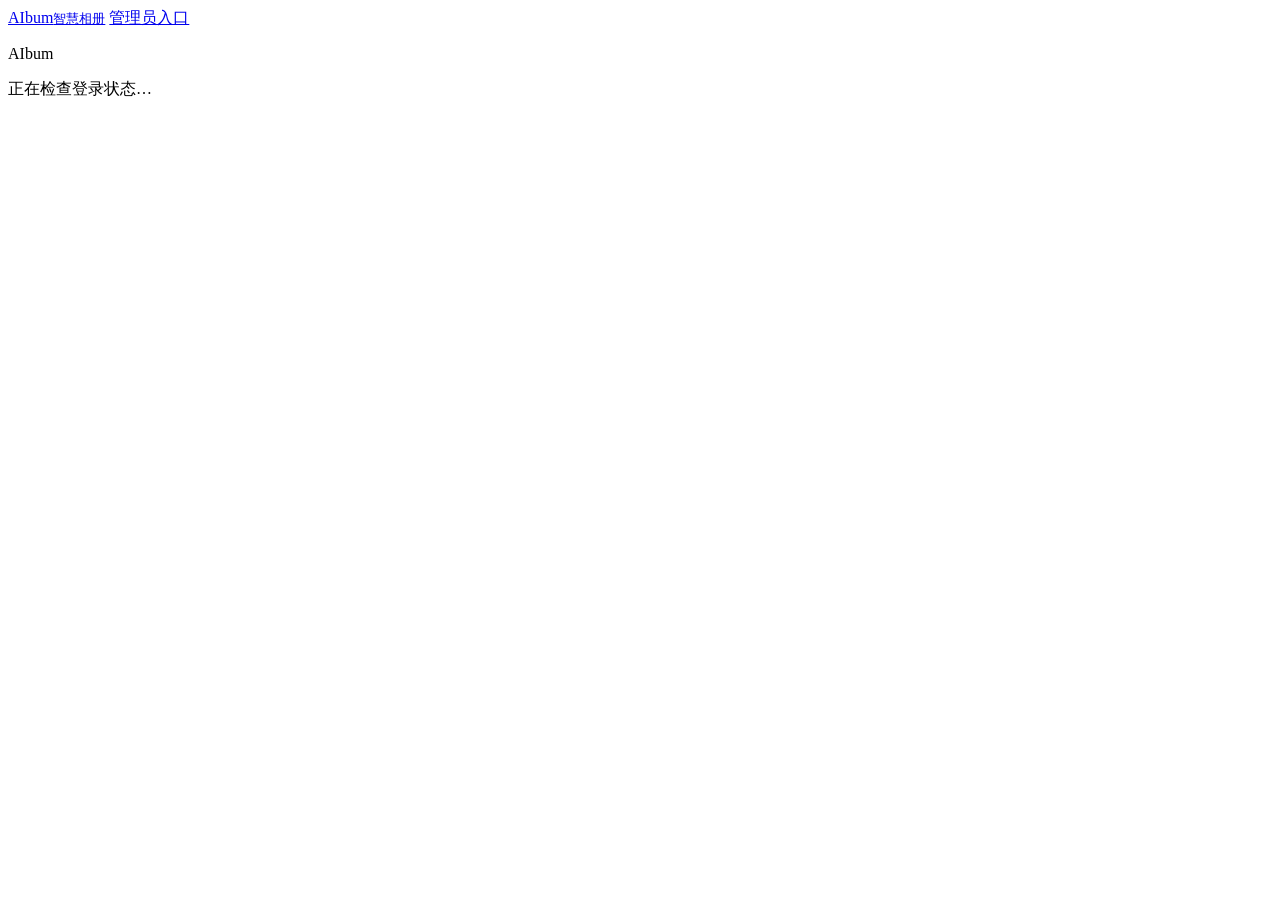
==== web/app.html @ 68596cc3 "feat(web/detail): 实现照片详情视图（含「标签仅在变化时才提交」） 抽屉形态（右侧滑出，窄屏可转底部），走 #/photo/:id。 关键实现（行为清单 6.8）：buildPatch" ====
<!doctype html>
<html lang="zh-CN">
<head>
  <meta charset="UTF-8">
  <meta name="viewport" content="width=device-width,initial-scale=1">
  <title>AIbum · 智慧相册</title>

  <!-- 图标：带上它浏览器就不再去要 /favicon.ico（那条 404 是 PROJECT.md「下一步」里记的） -->
  <link rel="icon" href="/static/img/favicon.svg" type="image/svg+xml">

  <!-- 防 FOUC（行为清单 §0A E2）：head 里、样式表之前，**外部同步脚本**
       （不加 defer / async / type=module）。内联脚本会被 app/main.py:180 的
       CSP（script-src 'self'，无 unsafe-inline）拒绝，data-theme 就永远写不进去。
       契约与 web/js/theme.js 的 INLINE_THEME_SCRIPT 一致。 -->
  <script src="/static/js/theme-boot.js"></script>

  <!-- 设计系统（阶段 2 定稿）：令牌 → 基础层 → 组件层 → 视图层。
       绝对路径 /static/...：web/ 被挂在 /static，页面本身还会被挂在 / 与 /admin 下，
       相对路径在 /admin 下会解析错位置。
       library.css 是阶段 3.2（相册主界面）的视图样式，全部选择器都挂在 .library 下。
       detail.css 是阶段 3.3（照片详情·右侧抽屉）的视图样式，全部选择器都挂在 .detail 下。 -->
  <link rel="stylesheet" href="/static/css/tokens.css">
  <link rel="stylesheet" href="/static/css/base.css">
  <link rel="stylesheet" href="/static/css/components.css">
  <link rel="stylesheet" href="/static/css/views.css">
  <link rel="stylesheet" href="/static/css/library.css">
  <link rel="stylesheet" href="/static/css/detail.css">
</head>
<body>
  <header class="topbar">
    <a class="topbar__brand" id="brand" href="#/library">AIbum<small>智慧相册</small></a>
    <a class="topbar__portal" id="portal-link" href="/admin">管理员入口</a>
    <div class="topbar__account" id="account" hidden>
      <span class="topbar__user" id="username"></span>
      <a class="btn btn--sm btn--ghost" id="library-link" href="#/library" hidden>我的相册</a>
      <button class="btn btn--sm btn--ghost" id="security-button" type="button">账户安全</button>
      <button class="btn btn--sm btn--ghost" id="admin-button" type="button" hidden>管理后台</button>
      <button class="btn btn--sm" id="logout" type="button">退出</button>
    </div>
  </header>

  <div class="toast-host">
    <!-- 通知条（行为清单 0.6）：文案与 7 秒计时都在 store.toast 里，这里只被渲染 -->
    <p class="toast" id="toast" role="status" aria-live="polite" hidden></p>
  </div>

  <main class="app-main">
    <div class="container" id="view-root">
      <!-- 首屏占位：/api/auth/me 返回前不闪错误的一屏（boot 完就被视图替换） -->
      <section class="placeholder" id="boot-hint">
        <p class="eyebrow">AIbum</p>
        <p class="lead">正在检查登录状态…</p>
      </section>
    </div>
  </main>

  <!-- 浮层：共享一个遮罩（设计系统 css/components.css §10 的形态，与 styleguide 一致） -->
  <div class="scrim" id="scrim" hidden></div>

  <div class="dialog" id="dialog-security" role="dialog" aria-modal="true" aria-labelledby="security-title" hidden>
    <div class="dialog__head">
      <div>
        <div class="dialog__title" id="security-title">账户安全</div>
        <div class="dialog__sub">修改密码后，所有设备需重新登录。</div>
      </div>
      <button class="btn btn--icon btn--ghost dialog__close" type="button" data-close aria-label="关闭">✕</button>
    </div>
    <form class="stack" id="password-form">
      <div class="field">
        <label for="current-password">当前密码</label>
        <input class="input" id="current-password" type="password" required minlength="8" maxlength="128" autocomplete="current-password">
      </div>
      <div class="field">
        <label for="new-password">新密码</label>
        <input class="input" id="new-password" type="password" minlength="8" maxlength="128" autocomplete="new-password">
      </div>
      <p class="code-hint">重新生成恢复码用的是上面的当前密码。</p>
      <div class="dialog__foot">
        <button class="btn btn--primary" type="submit">修改密码</button>
        <button class="btn" id="rotate-code" type="button">重新生成恢复码</button>
        <button class="btn btn--ghost" type="button" data-close>取消</button>
      </div>
    </form>
  </div>

  <div class="dialog" id="dialog-forgot" role="dialog" aria-modal="true" aria-labelledby="forgot-title" hidden>
    <div class="dialog__head">
      <div>
        <div class="dialog__title" id="forgot-title">找回密码</div>
        <div class="dialog__sub">输入注册时保存的恢复码。成功后旧码立即失效。</div>
      </div>
      <button class="btn btn--icon btn--ghost dialog__close" type="button" data-close aria-label="关闭">✕</button>
    </div>
    <form class="stack" id="forgot-form">
      <div class="field">
        <label for="reset-name">用户名</label>
        <input class="input" id="reset-name" required maxlength="20" autocomplete="username">
      </div>
      <div class="field">
        <label for="reset-code">恢复码</label>
        <input class="input code-input" id="reset-code" required maxlength="200" autocomplete="off">
      </div>
      <div class="field">
        <label for="reset-password">新密码</label>
        <input class="input" id="reset-password" type="password" required minlength="8" maxlength="128" autocomplete="new-password">
      </div>
      <div class="dialog__foot">
        <button class="btn btn--primary" type="submit">重置密码</button>
        <button class="btn btn--ghost" type="button" data-close>取消</button>
      </div>
    </form>
  </div>

  <div class="dialog" id="dialog-recovery" role="dialog" aria-modal="true" aria-labelledby="recovery-title" hidden>
    <div class="dialog__head">
      <div>
        <div class="dialog__title" id="recovery-title">保存你的恢复码</div>
        <div class="dialog__sub">忘记密码时可以用它找回账户。请保存到密码管理器，不要分享给他人。此码只展示一次。</div>
      </div>
    </div>
    <div class="field">
      <label for="recovery-code">恢复码</label>
      <input class="input code-input" id="recovery-code" readonly autocomplete="off">
    </div>
    <div class="dialog__foot">
      <button class="btn btn--primary" id="download-code" type="button">下载恢复码</button>
      <button class="btn btn--ghost" type="button" data-close>我已保存</button>
    </div>
  </div>

  <!-- 认证视图的结构模板：文本在这里（1.10 的文案与 web/index.html L13 逐字一致），
       views/auth.js 只克隆节点并接事件，不拼 HTML 字符串。 -->
  <template id="tpl-auth">
    <section class="auth">
      <div class="auth__brand">
        <p class="eyebrow">YOUR PHOTOS, CONNECTED</p>
        <h1 class="hero auth__title" id="auth-hero">记得画面，<br>就能找到。</h1>
        <p class="lead auth__intro" id="auth-intro">用一句描述、一张图片，或一个标签，<br>重新发现你的照片。</p>
        <div class="auth__tags">
          <span class="chip chip--plain">海边的日落</span>
          <span class="chip chip--plain">一起吃过的美食</span>
          <span class="chip chip--plain">可爱的猫咪</span>
        </div>
      </div>
      <form class="panel auth__card" id="auth-form">
        <h2 id="auth-title">登录你的相册</h2>
        <p class="auth__sub" id="auth-sub">照片与检索结果仅对你的账户可见。</p>
        <div class="field">
          <label for="auth-name">用户名</label>
          <input class="input" id="auth-name" name="username" required maxlength="20" autocomplete="username" placeholder="1–20 个字符">
        </div>
        <div class="field">
          <label for="auth-password">密码</label>
          <input class="input" id="auth-password" name="password" type="password" required minlength="8" maxlength="128" autocomplete="current-password" placeholder="至少 8 个字符">
        </div>
        <p class="error-text" id="auth-error" role="alert" hidden></p>
        <div class="auth__buttons">
          <button class="btn btn--primary btn--lg btn--block" type="submit" id="auth-submit">登录</button>
          <button class="btn btn--ghost btn--block" type="button" id="auth-toggle">还没有账户？创建一个</button>
          <button class="btn btn--ghost btn--block" type="button" id="forgot-button">忘记密码？</button>
        </div>
      </form>
    </section>
  </template>

  <script type="module" src="/static/js/app.js"></script>
</body>
</html>
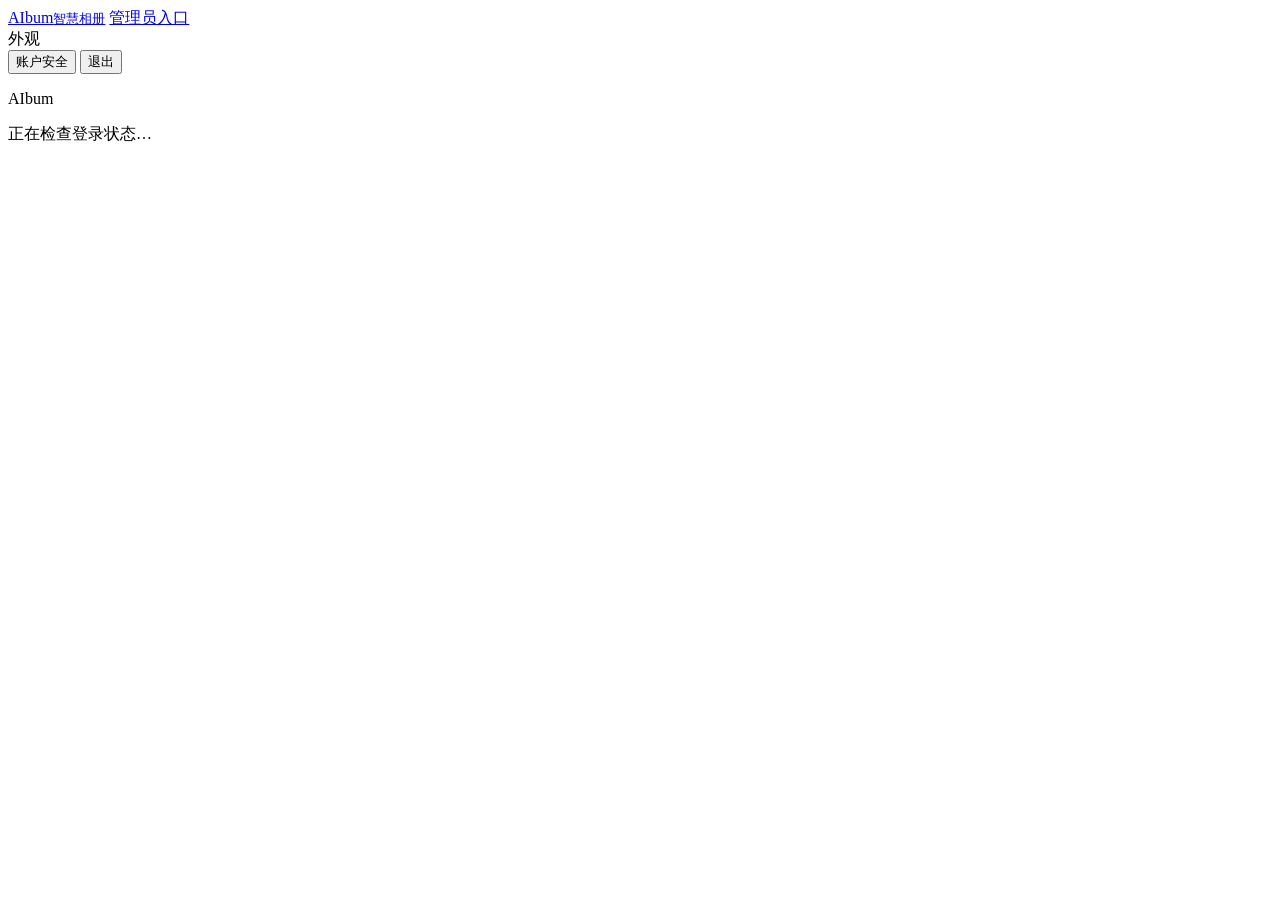
==== commit 9a073ab4: "feat(web/account): 用户账号面板（头像 + .menu 下拉），主题入口迁入（D1 改定） 用户改定的 D1：顶栏用户名位置改成头像按钮，点击向下弹出账号面板。  - 新增 js/c" ====
--- a/web/app.html
+++ b/web/app.html
@@ -14,28 +14,74 @@
        契约与 web/js/theme.js 的 INLINE_THEME_SCRIPT 一致。 -->
   <script src="/static/js/theme-boot.js"></script>
 
-  <!-- 设计系统（阶段 2 定稿）：令牌 → 基础层 → 组件层 → 视图层。
+  <!-- 设计系统（阶段 2 定稿）：字族 → 令牌 → 基础层 → 组件层 → 视图层。
+       fonts.css 放最前：它只有 @font-face（字族的二进制来源），tokens.css 的 --font-sans
+       指向的 "Noto Sans SC" 就由它声明。分开两个文件是为了让 tokens.css 保持"只有值"，
+       详见 web/css/fonts.css 的头注释。
        绝对路径 /static/...：web/ 被挂在 /static，页面本身还会被挂在 / 与 /admin 下，
        相对路径在 /admin 下会解析错位置。
        library.css 是阶段 3.2（相册主界面）的视图样式，全部选择器都挂在 .library 下。
-       detail.css 是阶段 3.3（照片详情·右侧抽屉）的视图样式，全部选择器都挂在 .detail 下。 -->
+       detail.css 是阶段 3.3（照片详情·右侧抽屉）的视图样式，全部选择器都挂在 .detail 下。
+       admin.css 是阶段 3.5（管理后台）的视图样式，全部选择器都挂在 .admin 下。
+       mobile.css 是阶段 3.6（窄屏适配）的**跨视图覆盖层**，必须最后加载：
+       它只覆盖设计系统为桌面定的密度（触控目标 / 顶栏收纳 / 窄屏留白）。 -->
+  <link rel="stylesheet" href="/static/css/fonts.css">
   <link rel="stylesheet" href="/static/css/tokens.css">
   <link rel="stylesheet" href="/static/css/base.css">
   <link rel="stylesheet" href="/static/css/components.css">
   <link rel="stylesheet" href="/static/css/views.css">
   <link rel="stylesheet" href="/static/css/library.css">
   <link rel="stylesheet" href="/static/css/detail.css">
+  <link rel="stylesheet" href="/static/css/admin.css">
+  <link rel="stylesheet" href="/static/css/mobile.css">
 </head>
 <body>
   <header class="topbar">
     <a class="topbar__brand" id="brand" href="#/library">AIbum<small>智慧相册</small></a>
     <a class="topbar__portal" id="portal-link" href="/admin">管理员入口</a>
-    <div class="topbar__account" id="account" hidden>
-      <span class="topbar__user" id="username"></span>
-      <a class="btn btn--sm btn--ghost" id="library-link" href="#/library" hidden>我的相册</a>
-      <button class="btn btn--sm btn--ghost" id="security-button" type="button">账户安全</button>
-      <button class="btn btn--sm btn--ghost" id="admin-button" type="button" hidden>管理后台</button>
-      <button class="btn btn--sm" id="logout" type="button">退出</button>
+    <!-- 窄屏收纳（阶段 3.6）：上传常驻可见；次级入口（我的相册 / 账户安全 /
+         管理后台 / 退出）收进 #account 这个面板。
+         F17（决策 D1）改了形态：触发按钮由「☰ + 用户名文字」变成**头像按钮**
+         （`#account-button`）；面板本身改用设计系统的 `.menu`
+         （css/components.css 598-731 已备好 ARIA 契约，键盘层在 js/components/menu.js），
+         头像按钮在**所有宽度**都是唯一触发按钮，旧 ☰ 已删除（窄屏不再多一个按钮）。
+         宽屏下面板由 views.css 定位在按钮正下方右对齐，窄屏见 mobile.css。 -->
+    <button class="btn btn--sm topbar__upload" id="topbar-upload" type="button" hidden>上传照片</button>
+    <div class="topbar__account" id="account">
+      <!-- 头像按钮：内容（首字 + 底色）由 js/components/avatar.js 按 user.id 生成，
+           D1b 已定"头像只能是生成的、不做上传"。aria-haspopup/aria-expanded 由
+           createMenu 写入（只有一处真相）。 -->
+      <button class="btn btn--icon btn--ghost topbar__avatar" id="account-button" type="button"
+              aria-controls="account" hidden>
+        <span class="avatar avatar--sm" data-role="avatar" aria-hidden="true"></span>
+      </button>
+      <div class="menu menu--right menu--account" id="account-menu" role="menu" aria-labelledby="account-button">
+        <!-- ① 头部：头像 + 用户名（+ 管理员徽章）。用户名同时是面板的无障碍名字来源。 -->
+        <div class="menu__head">
+          <span class="avatar" data-role="avatar" aria-hidden="true"></span>
+          <span class="menu__user" id="account-username"></span>
+          <span class="badge badge--accent" id="account-badge" hidden>管理员</span>
+        </div>
+        <!-- ② 外观：六档主题（决策 D1 的**新**位置，原先在 #dialog-security 里）。
+             用 .seg 而不是 menuitemradio：六档是"分段选择"的形态（D1 只要求迁位置，
+             没要求换形态）。它也在 .menu 里，但**不参与方向键遍历**（见 menu.js 的
+             ITEM_SELECTOR：面板里只有 [role^="menuitem"] 才进 ↑↓ 序列）。 -->
+        <div class="menu__section" data-role="appearance">
+          <span class="menu__label" id="appearance-label">外观</span>
+          <div class="seg" id="appearance-themes" role="group" aria-labelledby="appearance-label"></div>
+        </div>
+        <div class="menu__sep" role="separator"></div>
+        <!-- ③④⑤⑥ 次级入口。我的相册是链接（走路由），其余是按钮。 -->
+        <a class="menu__item" id="library-link" role="menuitem" href="#/library" hidden>我的相册</a>
+        <button class="menu__item" id="security-button" role="menuitem" type="button">账户安全</button>
+        <button class="menu__item" id="admin-button" role="menuitem" type="button" hidden>管理后台</button>
+        <!-- 退出用 --danger 变体：它是这一列里唯一的破坏性动作 -->
+        <button class="menu__item menu__item--danger" id="logout" role="menuitem" type="button">退出</button>
+      </div>
+      <!-- 头像按钮的无障碍名字。用**真实文本节点**而不是 aria-label：F3 的验收读的就是
+           #username 的 textContent（_verify-f3-auth.mjs:339），改名/改属性会静默废掉那条基线。
+           它同时是头像按钮的可及名字（`.sr-only` 是 base.css 既有的屏幕阅读器专用类）。 -->
+      <span class="sr-only" id="username"></span>
     </div>
   </header>
 
@@ -81,6 +127,10 @@
         <button class="btn btn--ghost" type="button" data-close>取消</button>
       </div>
     </form>
+    <!-- 外观六档**不在这里**（F17 / 决策 D1）：主题入口已迁到顶栏账号面板
+         （见上面 #account-menu 的 .menu__section[data-role="appearance"]）。
+         F9 当时放在本对话框里的那份区块已随之删除 —— 决策 D1 的理由是
+         "主题是账户级偏好，与账户安全（改密码/恢复码）是两件事，混在一起语义不对"。 -->
   </div>
 
   <div class="dialog" id="dialog-forgot" role="dialog" aria-modal="true" aria-labelledby="forgot-title" hidden>
